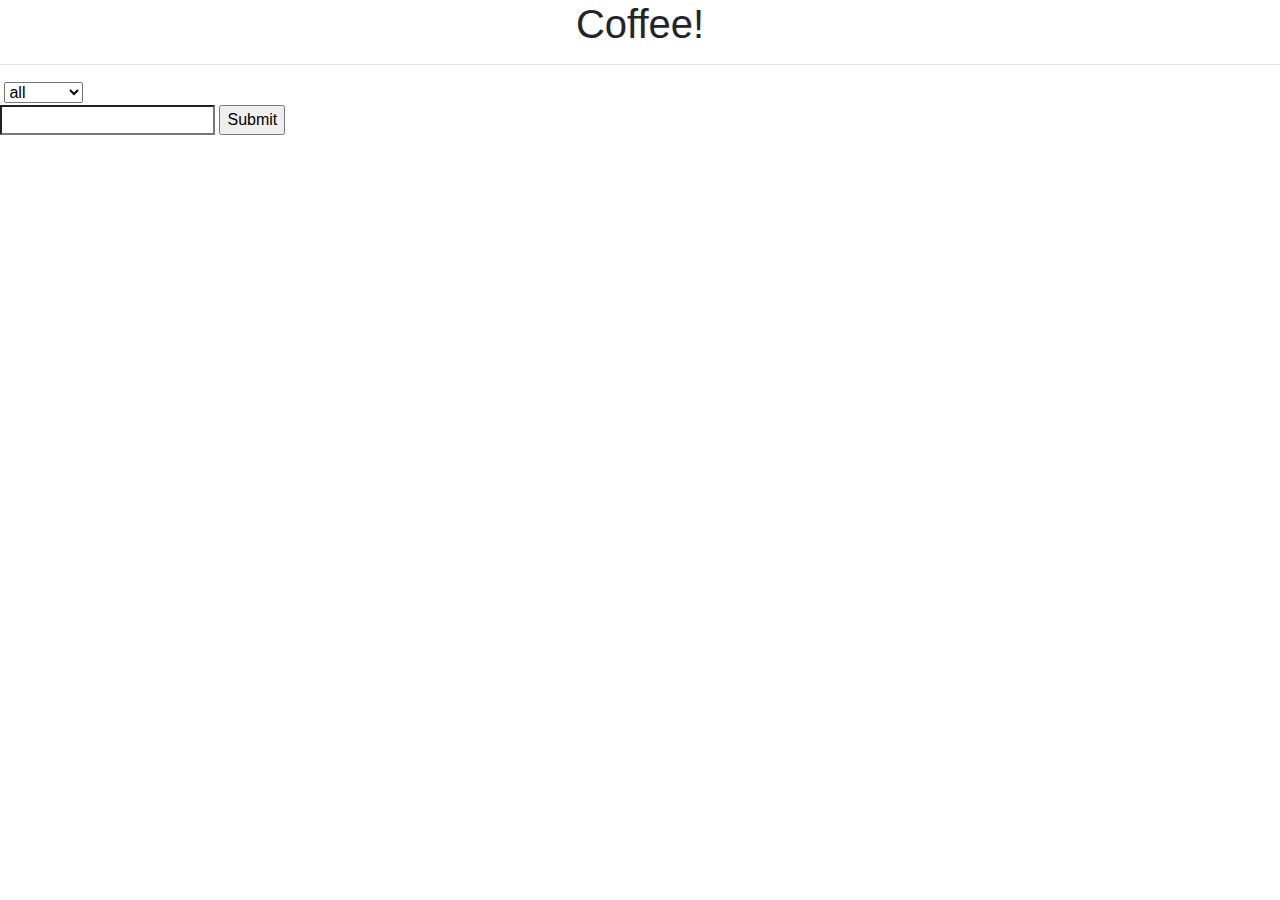
==== Lance's Scratch Sheet.html @ 7803f9c0 "capitalize function added" ====
<!DOCTYPE html>
<html lang="en">
<head>
    <meta charset="UTF-8">
    <title>Coffee</title>
    <link rel="stylesheet" href="https://maxcdn.bootstrapcdn.com/bootstrap/4.0.0/css/bootstrap.min.css" integrity="sha384-Gn5384xqQ1aoWXA+058RXPxPg6fy4IWvTNh0E263XmFcJlSAwiGgFAW/dAiS6JXm" crossorigin="anonymous" />
    <link rel="stylesheet" href="style.css">
</head>
<body>
<h1 class="centerText">Coffee!</h1>
<hr>

<form>
    <label for="roast-selection"></label>
    <select id="roast-selection">
        <option>all</option>
        <option>light</option>
        <option>medium</option>
        <option>dark</option>
    </select>
</form>

<input id="coffeeName" type="search" placeholder="">
<input id="submit" type="submit"/>

<table>
    <thead>
    <tr>
        <!--&lt;!&ndash;<th>ID</th>&ndash;&gt;-->
        <!--<th>NAME</th>-->
        <!--<th>ROAST</th>-->
    </tr>
    </thead>
    <tbody id="coffees"></tbody>
</table>

<script src="Lance%20Scratch%20JS.js"></script>
<script src="https://code.jquery.com/jquery-3.2.1.slim.min.js" integrity="sha384-KJ3o2DKtIkvYIK3UENzmM7KCkRr/rE9/Qpg6aAZGJwFDMVNA/GpGFF93hXpG5KkN" crossorigin="anonymous"></script>
<script src="https://cdnjs.cloudflare.com/ajax/libs/popper.js/1.12.9/umd/popper.min.js" integrity="sha384-ApNbgh9B+Y1QKtv3Rn7W3mgPxhU9K/ScQsAP7hUibX39j7fakFPskvXusvfa0b4Q" crossorigin="anonymous"></script>
<script src="https://maxcdn.bootstrapcdn.com/bootstrap/4.0.0/js/bootstrap.min.js" integrity="sha384-JZR6Spejh4U02d8jOt6vLEHfe/JQGiRRSQQxSfFWpi1MquVdAyjUar5+76PVCmYl" crossorigin="anonymous"></script>
</body>
</html>
---- style.css ----
table {
    border-collapse: collapse;
    margin: 15px 0;
}

td, th {
    /*border: 1px solid black;*/
    padding: 5px 10px;
}
.centerText{text-align: center;}
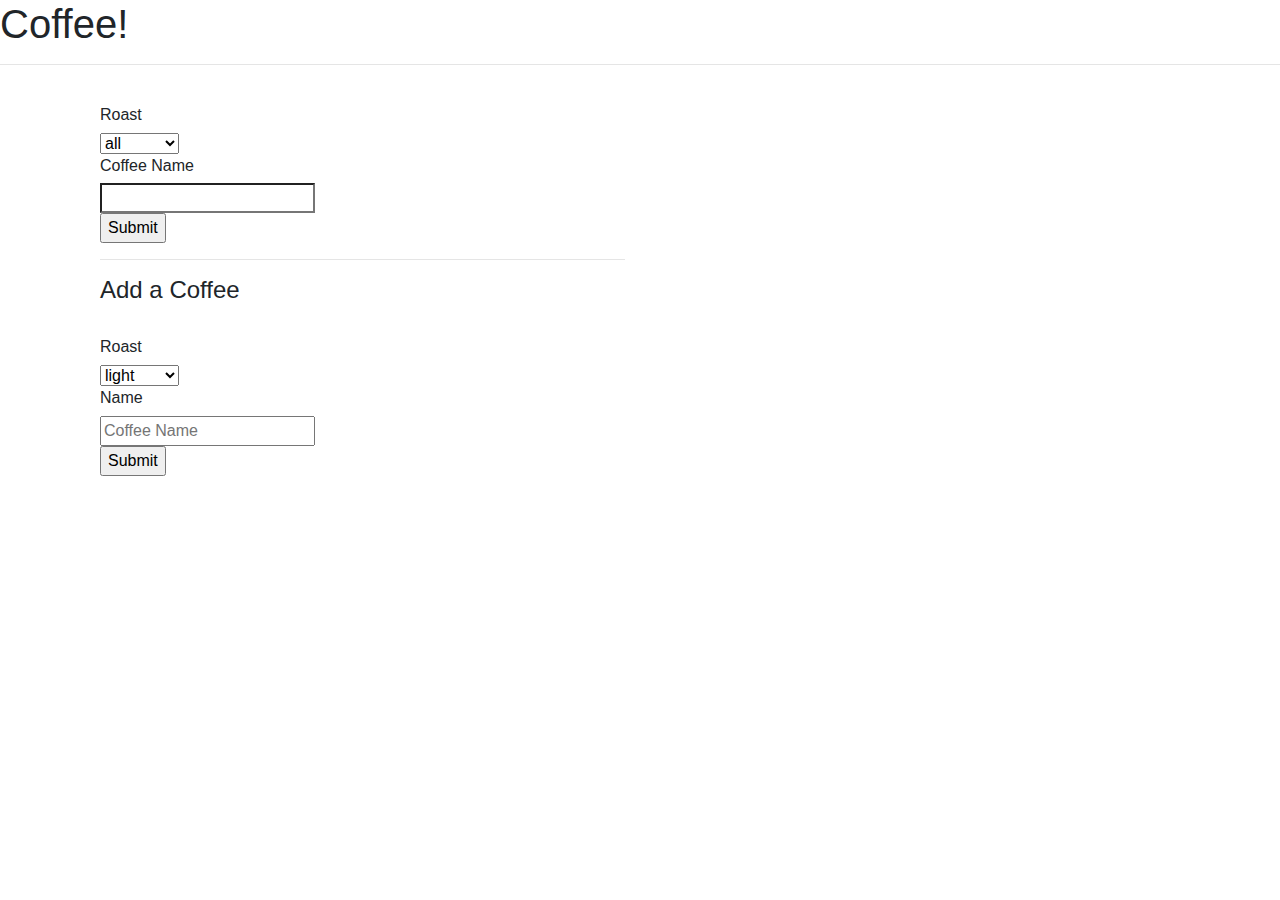
==== commit ad4a596d: "Purtyfied it!" ====
--- a/Lance's Scratch Sheet.html
+++ b/Lance's Scratch Sheet.html
@@ -4,39 +4,52 @@
     <meta charset="UTF-8">
     <title>Coffee</title>
     <link rel="stylesheet" href="https://maxcdn.bootstrapcdn.com/bootstrap/4.0.0/css/bootstrap.min.css" integrity="sha384-Gn5384xqQ1aoWXA+058RXPxPg6fy4IWvTNh0E263XmFcJlSAwiGgFAW/dAiS6JXm" crossorigin="anonymous" />
-    <link rel="stylesheet" href="style.css">
+    <link rel="stylesheet" href="lancescratch.css">
 </head>
 <body>
 <h1 class="centerText">Coffee!</h1>
 <hr>
-
+<div class="container">
+<div class="col-6 ">
 <form>
     <label for="roast-selection"></label>
-    <select id="roast-selection">
+    <h6>Roast</h6>
+    <select id="roast-selection" class="stretch">
         <option>all</option>
         <option>light</option>
         <option>medium</option>
         <option>dark</option>
     </select>
+    <br>
+    <h6>Coffee Name</h6>
+    <input id="coffeeName" type="search" placeholder="" class="stretch">
+    <br>
+    <input id="submit" type="submit" class="submitButton"/>
 </form>
+    <hr>
 
-<input id="coffeeName" type="search" placeholder="">
-<input id="submit" type="submit"/>
+<h4 class="centerText"> Add a Coffee</h4>
+<form>
+    <label for="roast-selection"></label>
+    <h6>Roast</h6>
+    <select id="createRoastSelection" class="stretch">
+        <option>light</option>
+        <option>medium</option>
+        <option>dark</option>
+    </select>
+    <h6>Name</h6>
+    <input id="createCoffeeName" type="text" placeholder="Coffee Name" class="stretch">
+    <br>
+    <input id="createSubmit" type="submit" class="submitButton"/>
+</form>
+</div>
 
-<table>
-    <thead>
-    <tr>
-        <!--&lt;!&ndash;<th>ID</th>&ndash;&gt;-->
-        <!--<th>NAME</th>-->
-        <!--<th>ROAST</th>-->
-    </tr>
-    </thead>
-    <tbody id="coffees"></tbody>
-</table>
+<div class="col-6"  id="coffees"></div>
+</div>
 
 <script src="Lance%20Scratch%20JS.js"></script>
 <script src="https://code.jquery.com/jquery-3.2.1.slim.min.js" integrity="sha384-KJ3o2DKtIkvYIK3UENzmM7KCkRr/rE9/Qpg6aAZGJwFDMVNA/GpGFF93hXpG5KkN" crossorigin="anonymous"></script>
 <script src="https://cdnjs.cloudflare.com/ajax/libs/popper.js/1.12.9/umd/popper.min.js" integrity="sha384-ApNbgh9B+Y1QKtv3Rn7W3mgPxhU9K/ScQsAP7hUibX39j7fakFPskvXusvfa0b4Q" crossorigin="anonymous"></script>
 <script src="https://maxcdn.bootstrapcdn.com/bootstrap/4.0.0/js/bootstrap.min.js" integrity="sha384-JZR6Spejh4U02d8jOt6vLEHfe/JQGiRRSQQxSfFWpi1MquVdAyjUar5+76PVCmYl" crossorigin="anonymous"></script>
 </body>
-</html>+</html>
